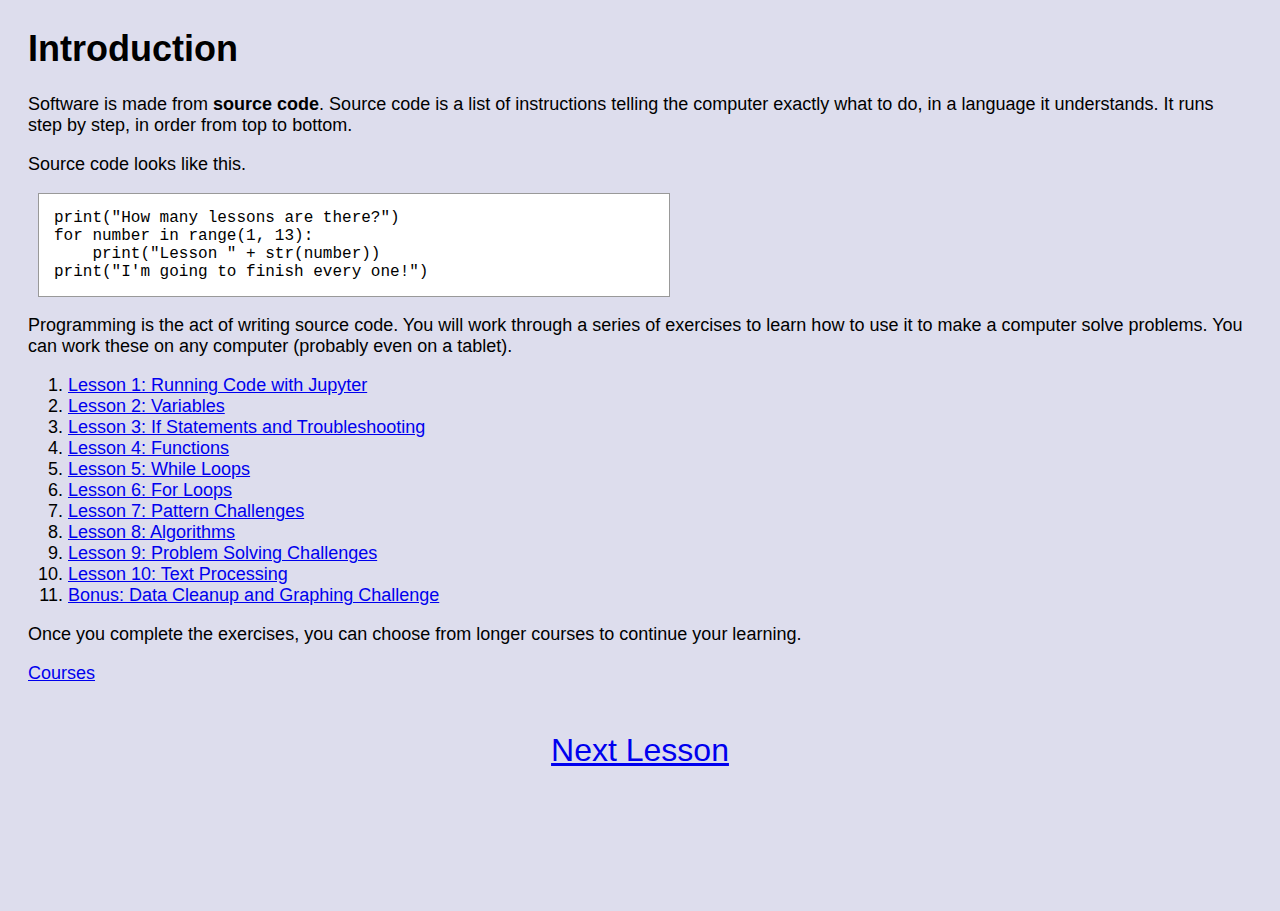
==== index.html @ 2bdc20d6 "Lesson 5 update" ====
<html>
<head>
<title>Learn to Code</title>
<link rel="stylesheet" href="styles.css">
<style type="text/css">
p:before {
  counter-increment: paragraphNumber;
  content: " ";
}
</style>
</head>
<body>

<H1>Introduction</H1>

<p>Software is made from <strong>source code</strong>.  Source code is a list of 
instructions telling the computer exactly what to do, in a language it understands.
It runs step by step, in order from top to bottom.</p> 

<p>Source code looks like this.</p>

<div class="code">print("How many lessons are there?")
for number in range(1, 13):
    print("Lesson " + str(number))
print("I'm going to finish every one!")
</div>

<p>Programming is the act of writing source code.  You will work through a 
series of exercises to learn how to use it to make a computer solve problems.
You can work these on any computer (probably even on a tablet).</p>

<ol>
<li><a href="lesson1.html">Lesson 1: Running Code with Jupyter</a></li>
<li><a href="lesson2.html">Lesson 2: Variables</a></li>
<li><a href="lesson3.html">Lesson 3: If Statements and Troubleshooting</a></li>
<li><a href="lesson4.html">Lesson 4: Functions</a></li>
<li><a href="lesson5.html">Lesson 5: While Loops</a></li>
<li><a href="lesson6.html">Lesson 6: For Loops</a></li>
<li><a href="lesson7.html">Lesson 7: Pattern Challenges</a></li>
<li><a href="lesson8.html">Lesson 8: Algorithms</a></li>
<li><a href="lesson9.html">Lesson 9: Problem Solving Challenges</a></li>
<li><a href="lesson10.html">Lesson 10: Text Processing</a></li>
<li><a href="lesson11.html">Bonus: Data Cleanup and Graphing Challenge</a></li>
</ol>

<p>Once you complete the exercises, you can choose from longer courses to continue your learning.</p>

<p><a href="courses.html">Courses</a></p>

<div style="text-align: center; font-size: 24pt; padding: 30px;"><a href="lesson1.html">Next Lesson</a></div>


</body>
</html>
---- styles.css ----
body {
  padding: 20px;
  padding-bottom: 100px;
  background-color: #DDDDED;
  font-size: large;
}
p, h1, h2, h3, div, span, ol, li {
  font-family: sans-serif;
}
h1 {
  counter-reset: paragraphNumber;
}

.code {
  border: 1px solid #999999;
  white-space: pre;
  font-family: monospace;
  background-color: white;
  min-width: 200px;
  width: 600px;
  display: block;
  margin: 10px;
  padding: 15px;
  overflow: visible;
}
p:before {
  counter-increment: paragraphNumber;
  content: counter(paragraphNumber) ". ";
}
img {
  padding: 3px;
  margin: 8px;
  border: 1px solid #CCCCCC;
}
.note {
  background-color: #FFFFCC;
  border: 1px solid #FFFF00;
  width:70%;
  margin: 20px;
  padding: 10px;
  font-size: medium;
}
.hint {
  border: 1px solid gray;
  background-color: silver;
  color: silver;
  margin: 10px;
  padding: 20px;
  width: 400px;
}
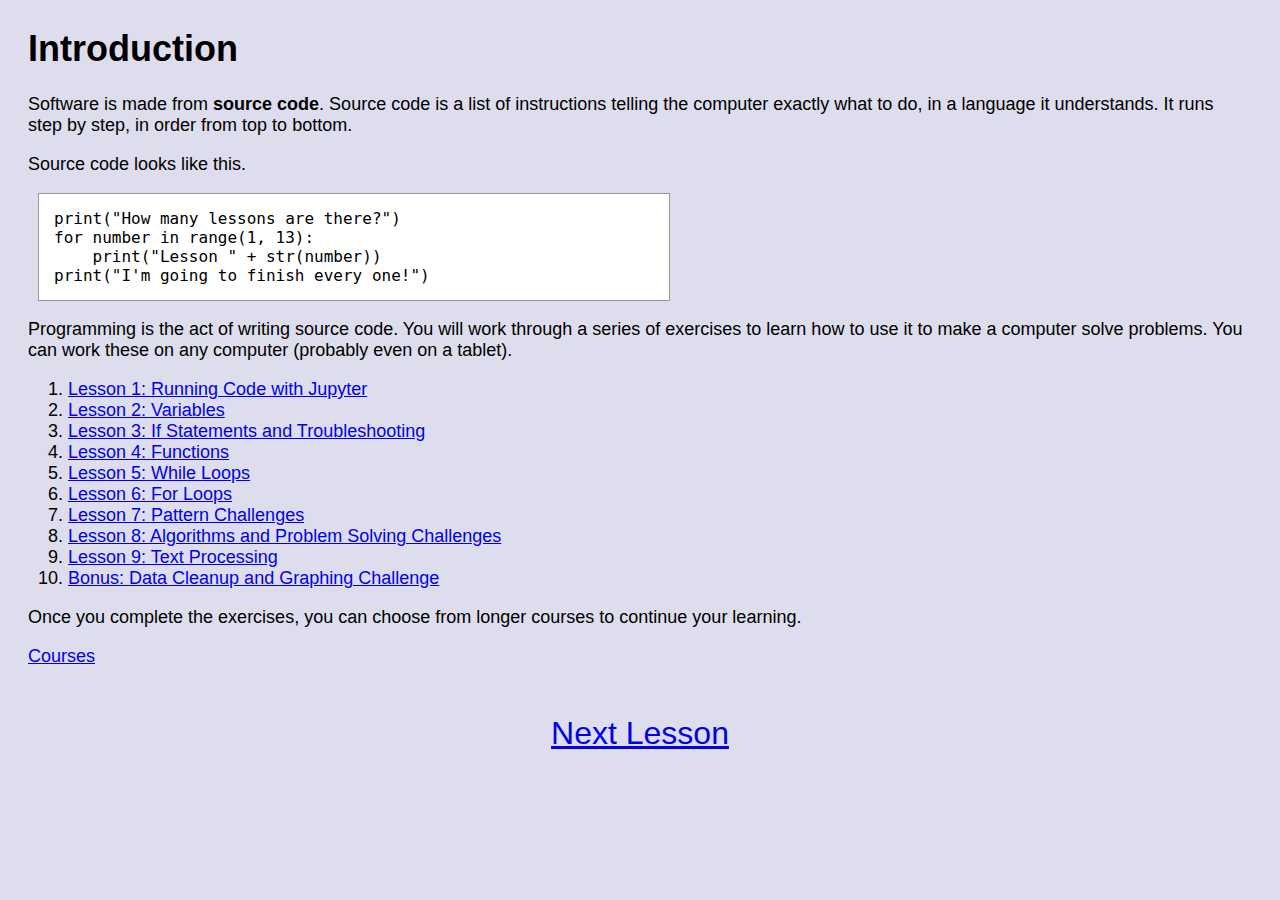
==== commit 6becae45: "Created lesson 6. Cleaned up others a bit." ====
--- a/index.html
+++ b/index.html
@@ -37,10 +37,9 @@
 <li><a href="lesson5.html">Lesson 5: While Loops</a></li>
 <li><a href="lesson6.html">Lesson 6: For Loops</a></li>
 <li><a href="lesson7.html">Lesson 7: Pattern Challenges</a></li>
-<li><a href="lesson8.html">Lesson 8: Algorithms</a></li>
-<li><a href="lesson9.html">Lesson 9: Problem Solving Challenges</a></li>
-<li><a href="lesson10.html">Lesson 10: Text Processing</a></li>
-<li><a href="lesson11.html">Bonus: Data Cleanup and Graphing Challenge</a></li>
+<li><a href="lesson8.html">Lesson 8: Algorithms and Problem Solving Challenges</a></li>
+<li><a href="lesson9.html">Lesson 9: Text Processing</a></li>
+<li><a href="lesson10.html">Bonus: Data Cleanup and Graphing Challenge</a></li>
 </ol>
 
 <p>Once you complete the exercises, you can choose from longer courses to continue your learning.</p>
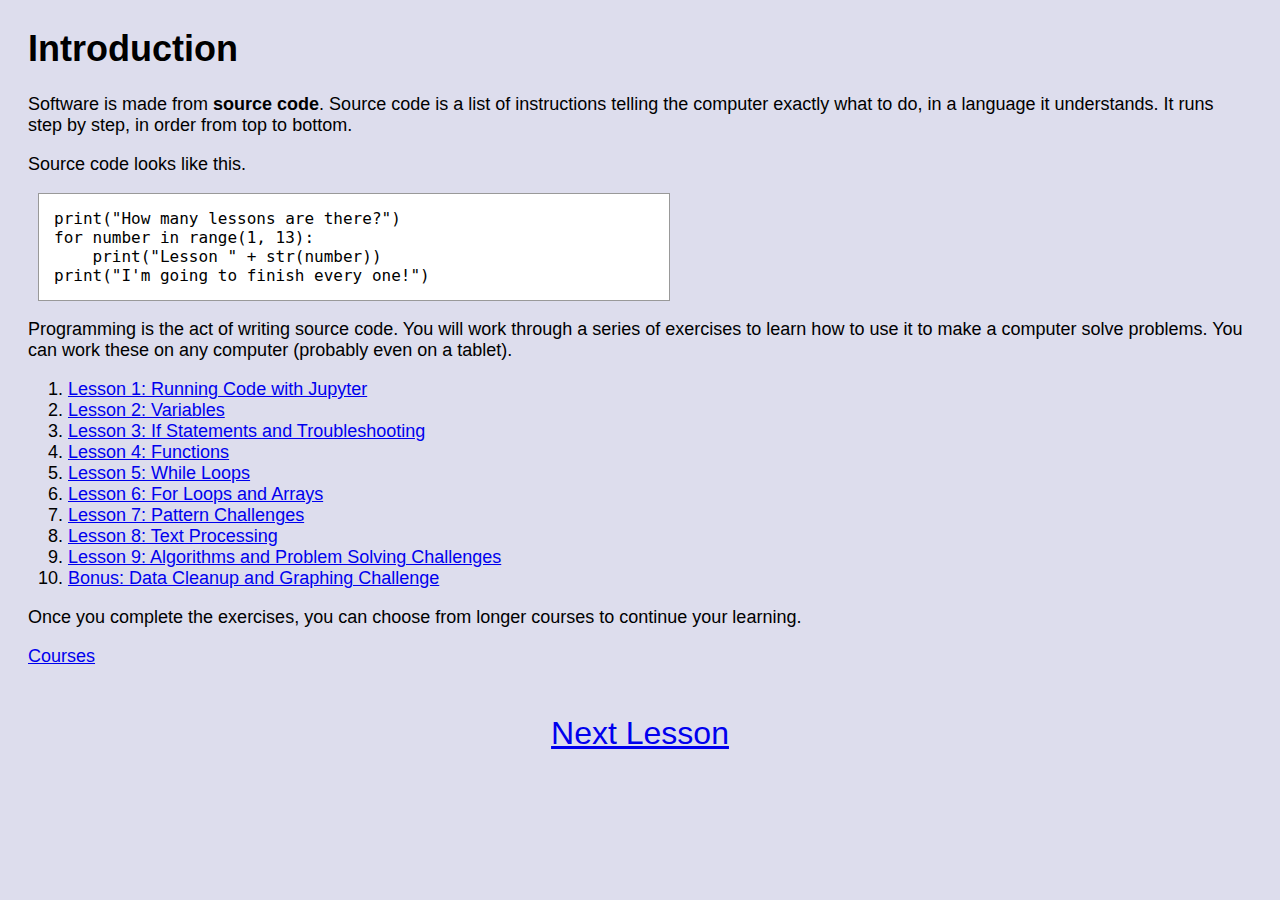
==== commit 0faccc1c: "Clarification on arrays" ====
--- a/index.html
+++ b/index.html
@@ -35,10 +35,10 @@
 <li><a href="lesson3.html">Lesson 3: If Statements and Troubleshooting</a></li>
 <li><a href="lesson4.html">Lesson 4: Functions</a></li>
 <li><a href="lesson5.html">Lesson 5: While Loops</a></li>
-<li><a href="lesson6.html">Lesson 6: For Loops</a></li>
+<li><a href="lesson6.html">Lesson 6: For Loops and Arrays</a></li>
 <li><a href="lesson7.html">Lesson 7: Pattern Challenges</a></li>
-<li><a href="lesson8.html">Lesson 8: Algorithms and Problem Solving Challenges</a></li>
-<li><a href="lesson9.html">Lesson 9: Text Processing</a></li>
+<li><a href="lesson8.html">Lesson 8: Text Processing</a></li>
+<li><a href="lesson9.html">Lesson 9: Algorithms and Problem Solving Challenges</a></li>
 <li><a href="lesson10.html">Bonus: Data Cleanup and Graphing Challenge</a></li>
 </ol>
 
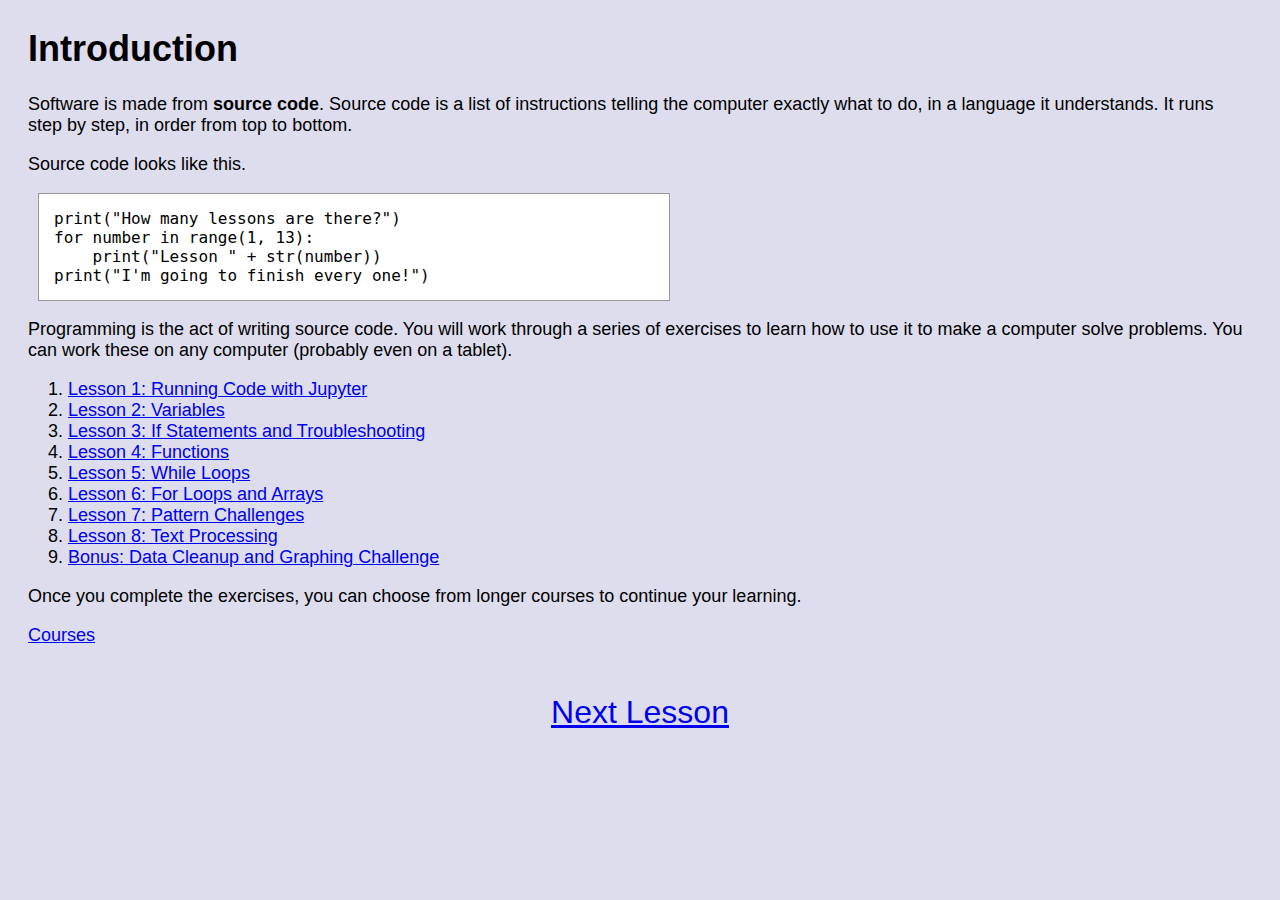
==== commit 75f222ce: "Created lesson 8. Simplified overall plan." ====
--- a/index.html
+++ b/index.html
@@ -38,8 +38,7 @@
 <li><a href="lesson6.html">Lesson 6: For Loops and Arrays</a></li>
 <li><a href="lesson7.html">Lesson 7: Pattern Challenges</a></li>
 <li><a href="lesson8.html">Lesson 8: Text Processing</a></li>
-<li><a href="lesson9.html">Lesson 9: Algorithms and Problem Solving Challenges</a></li>
-<li><a href="lesson10.html">Bonus: Data Cleanup and Graphing Challenge</a></li>
+<li><a href="lesson9.html">Bonus: Data Cleanup and Graphing Challenge</a></li>
 </ol>
 
 <p>Once you complete the exercises, you can choose from longer courses to continue your learning.</p>
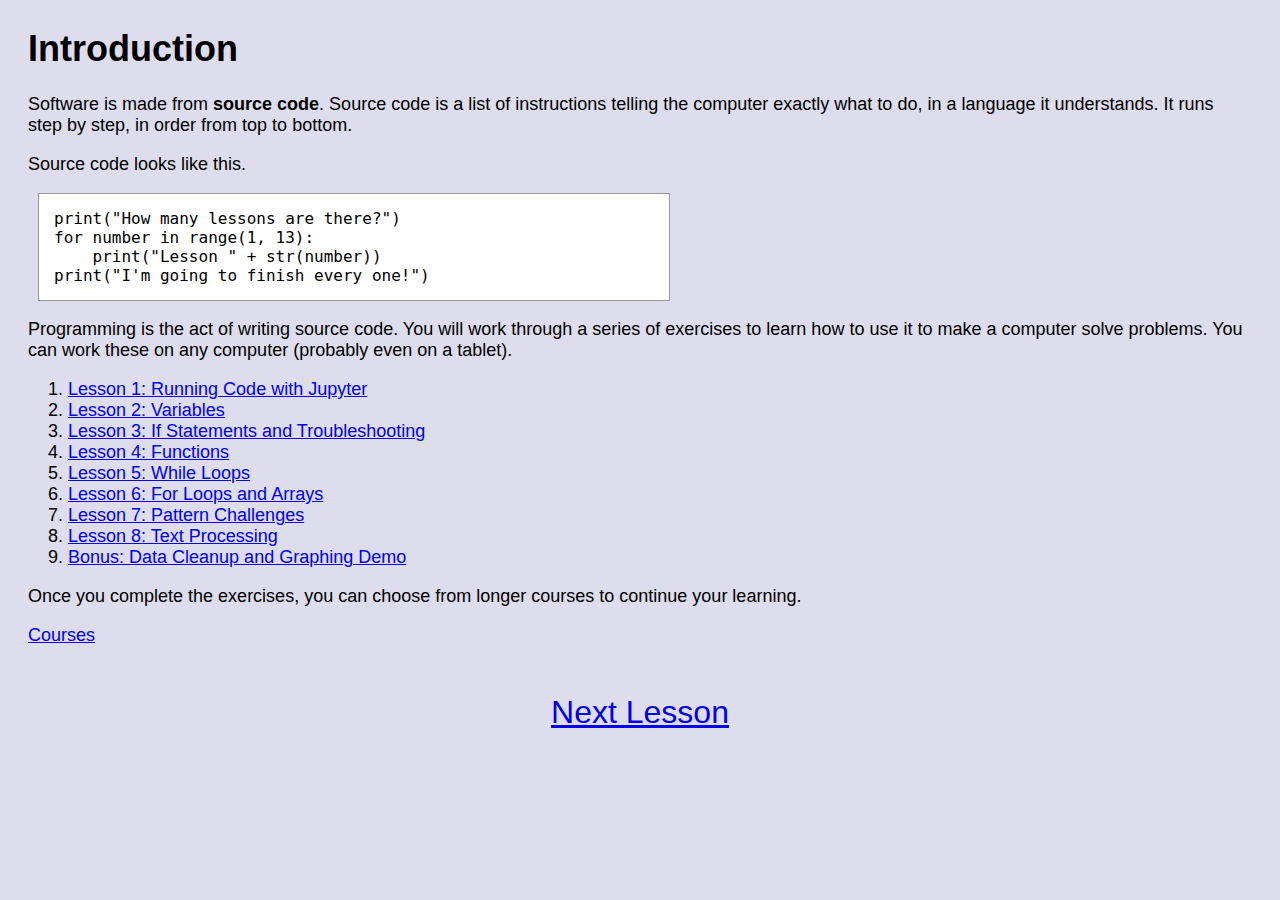
==== commit 3a7a50ec: "Added bonus lesson 9, graphing demo" ====
--- a/index.html
+++ b/index.html
@@ -38,7 +38,7 @@
 <li><a href="lesson6.html">Lesson 6: For Loops and Arrays</a></li>
 <li><a href="lesson7.html">Lesson 7: Pattern Challenges</a></li>
 <li><a href="lesson8.html">Lesson 8: Text Processing</a></li>
-<li><a href="lesson9.html">Bonus: Data Cleanup and Graphing Challenge</a></li>
+<li><a href="lesson9.html">Bonus: Data Cleanup and Graphing Demo</a></li>
 </ol>
 
 <p>Once you complete the exercises, you can choose from longer courses to continue your learning.</p>
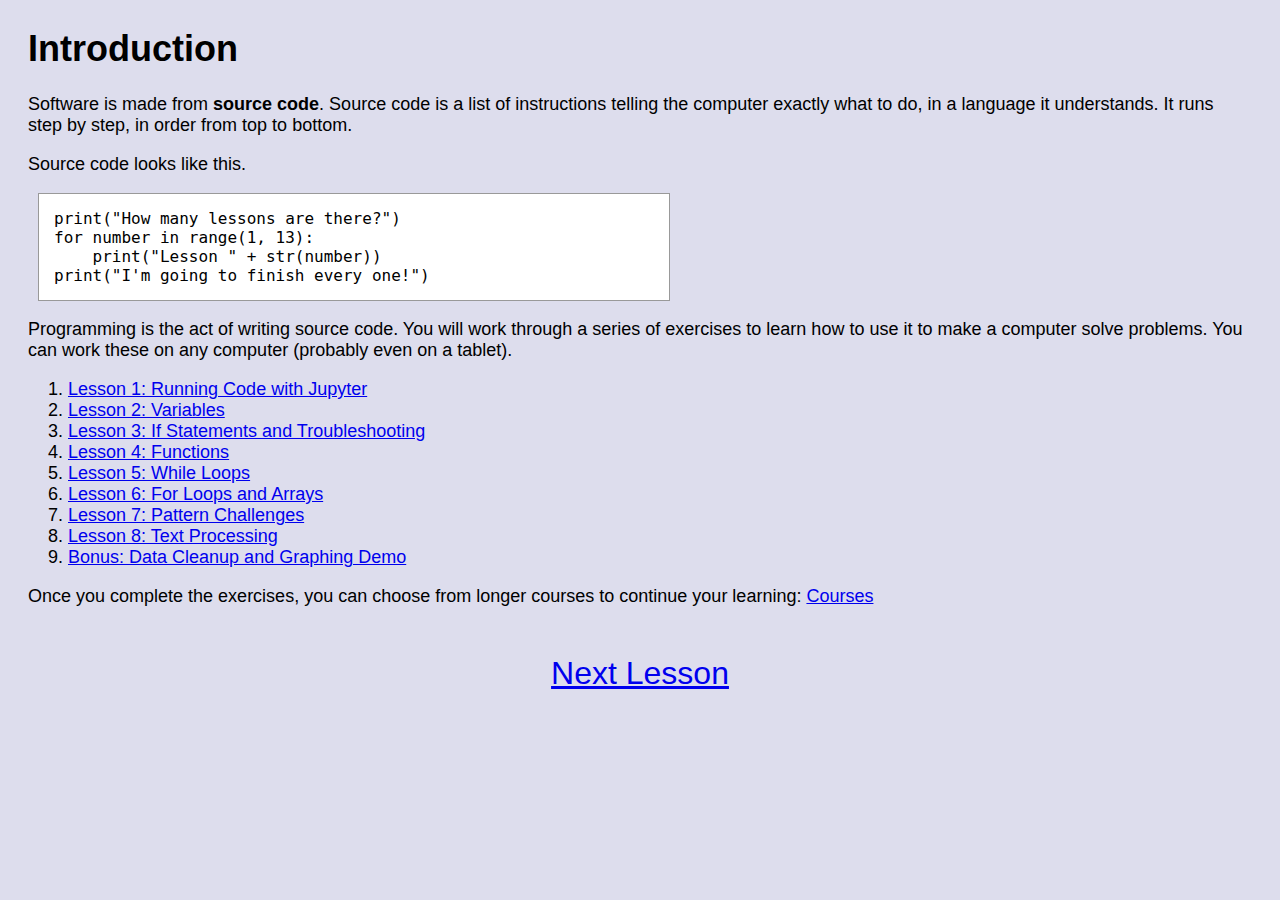
==== commit 89395fbe: "Fixed link to course guide" ====
--- a/index.html
+++ b/index.html
@@ -41,9 +41,8 @@
 <li><a href="lesson9.html">Bonus: Data Cleanup and Graphing Demo</a></li>
 </ol>
 
-<p>Once you complete the exercises, you can choose from longer courses to continue your learning.</p>
-
-<p><a href="courses.html">Courses</a></p>
+<p>Once you complete the exercises, you can choose from longer courses to continue your learning:
+<a href="https://www.launchcode.org/assets/LaunchCode_Path_Guide-84d0cd09568ca60c59b770788eebb0c7.pdf">Courses</a></p>
 
 <div style="text-align: center; font-size: 24pt; padding: 30px;"><a href="lesson1.html">Next Lesson</a></div>
 
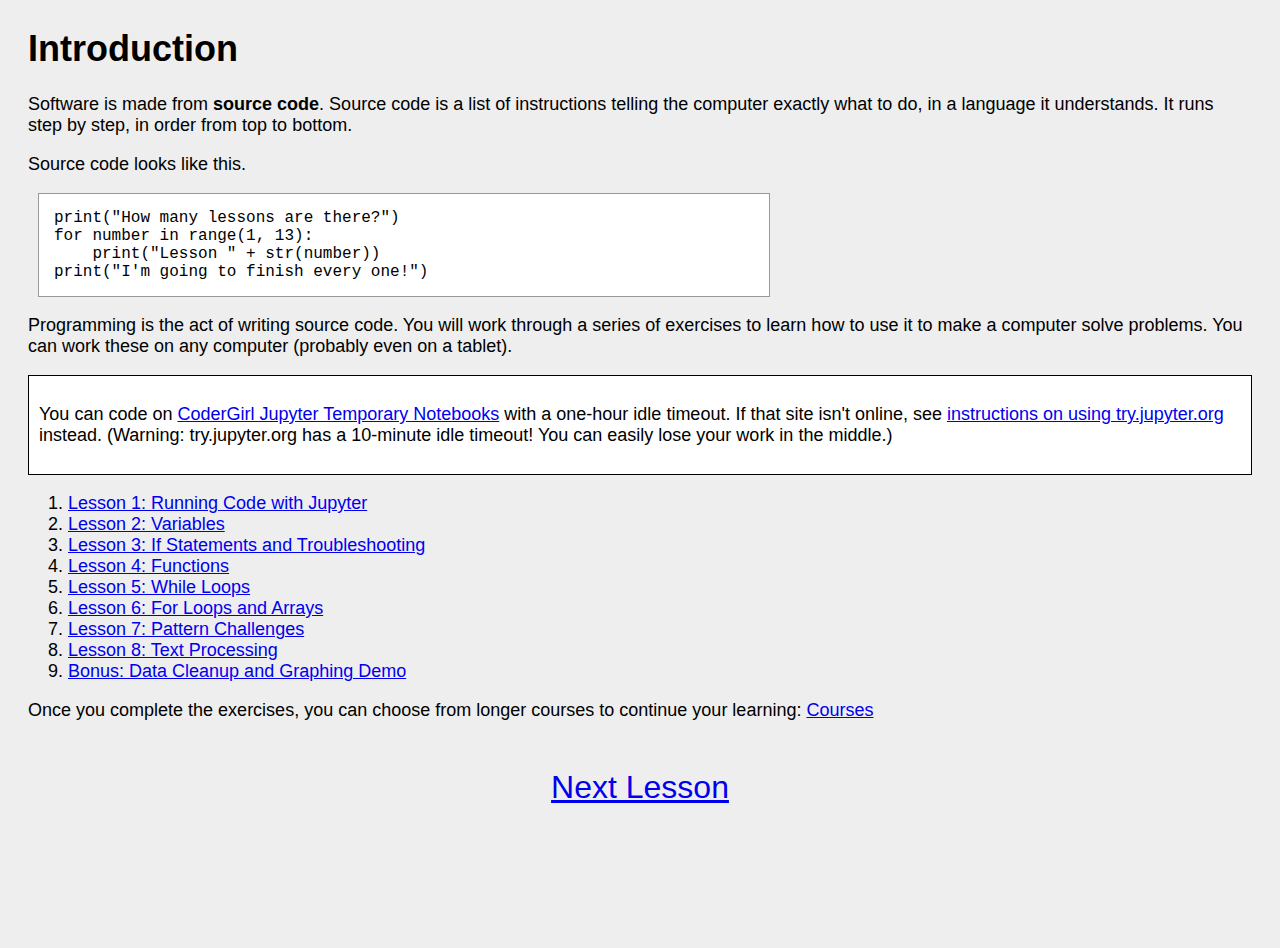
==== commit cf12e5d0: "Clarified info on finding the server" ====
--- a/index.html
+++ b/index.html
@@ -29,6 +29,13 @@
 series of exercises to learn how to use it to make a computer solve problems.
 You can work these on any computer (probably even on a tablet).</p>
 
+<div style="border: 1px solid black; background-color: white; padding: 10px;">
+<p>You can code on <a style="font-size: large;" href="http://52.7.46.111:8000/" target="_new">CoderGirl 
+Jupyter Temporary Notebooks</a> with a one-hour idle timeout.  If that site isn't online,
+see <a href="jupyter_org.html">instructions on using try.jupyter.org</a> instead.  
+(Warning: try.jupyter.org has a 10-minute idle timeout! You can easily lose your work in the middle.)</p>
+</div>
+
 <ol>
 <li><a href="lesson1.html">Lesson 1: Running Code with Jupyter</a></li>
 <li><a href="lesson2.html">Lesson 2: Variables</a></li>
@@ -44,6 +51,7 @@
 <p>Once you complete the exercises, you can choose from longer courses to continue your learning:
 <a href="https://www.launchcode.org/assets/LaunchCode_Path_Guide-84d0cd09568ca60c59b770788eebb0c7.pdf">Courses</a></p>
 
+
 <div style="text-align: center; font-size: 24pt; padding: 30px;"><a href="lesson1.html">Next Lesson</a></div>
 
 
--- a/styles.css
+++ b/styles.css
@@ -1,7 +1,7 @@
 body {
   padding: 20px;
   padding-bottom: 100px;
-  background-color: #DDDDED;
+  background-color: #EEEEEE;
   font-size: large;
 }
 p, h1, h2, h3, div, span, ol, li {
@@ -17,16 +17,18 @@
   font-family: monospace;
   background-color: white;
   min-width: 200px;
-  width: 600px;
+  width: 700px;
   display: block;
   margin: 10px;
   padding: 15px;
   overflow: visible;
 }
+/*
 p:before {
   counter-increment: paragraphNumber;
   content: counter(paragraphNumber) ". ";
 }
+*/
 img {
   padding: 3px;
   margin: 8px;
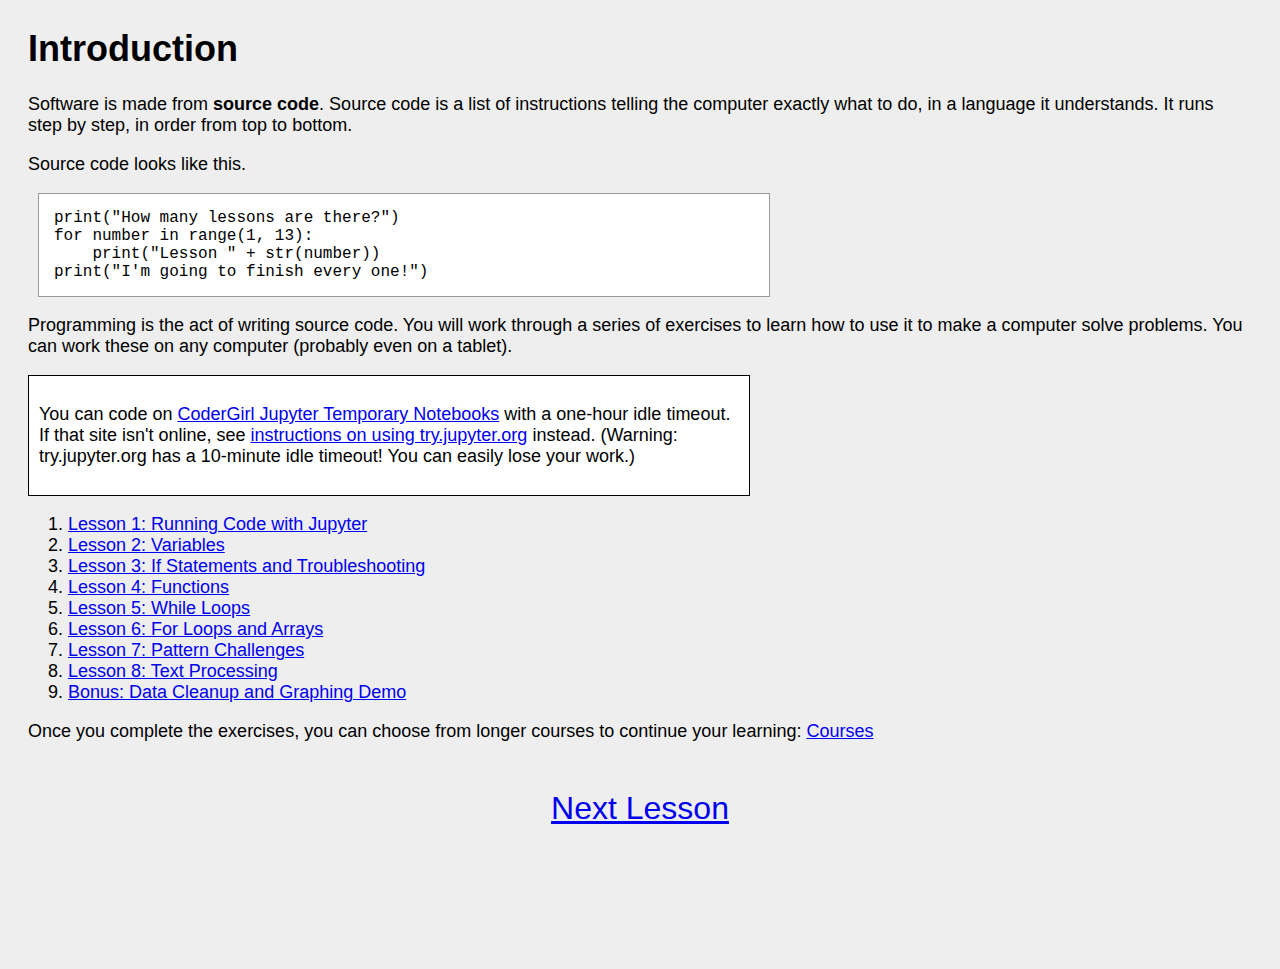
==== commit c901dec1: "Styling" ====
--- a/index.html
+++ b/index.html
@@ -29,11 +29,11 @@
 series of exercises to learn how to use it to make a computer solve problems.
 You can work these on any computer (probably even on a tablet).</p>
 
-<div style="border: 1px solid black; background-color: white; padding: 10px;">
+<div style="border: 1px solid black; background-color: white; padding: 10px; width: 700px;">
 <p>You can code on <a style="font-size: large;" href="http://52.7.46.111:8000/" target="_new">CoderGirl 
 Jupyter Temporary Notebooks</a> with a one-hour idle timeout.  If that site isn't online,
 see <a href="jupyter_org.html">instructions on using try.jupyter.org</a> instead.  
-(Warning: try.jupyter.org has a 10-minute idle timeout! You can easily lose your work in the middle.)</p>
+(Warning: try.jupyter.org has a 10-minute idle timeout! You can easily lose your work.)</p>
 </div>
 
 <ol>
